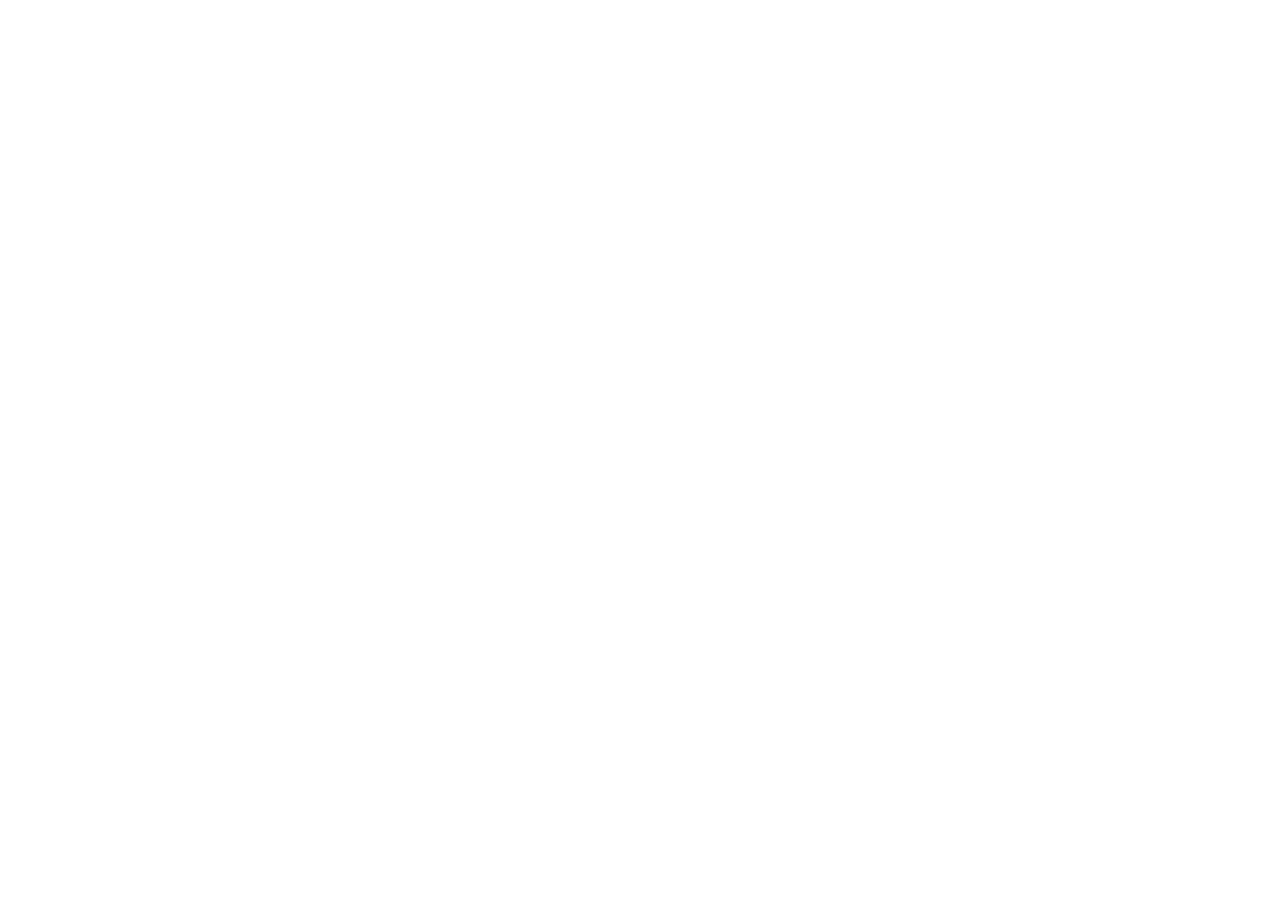
==== Pages/Favoritos/index.html @ a9677fdb "Merge branch 'main' of https://github.com/Luan-Flores/CodeMarket" ====
<!DOCTYPE html>
<html lang="pt-br">
<head>
    <meta charset="UTF-8">
    <meta name="viewport" content="width=device-width, initial-scale=1.0">
    <title>Favorito</title>
</head>
<body>
    
</body>
</html>
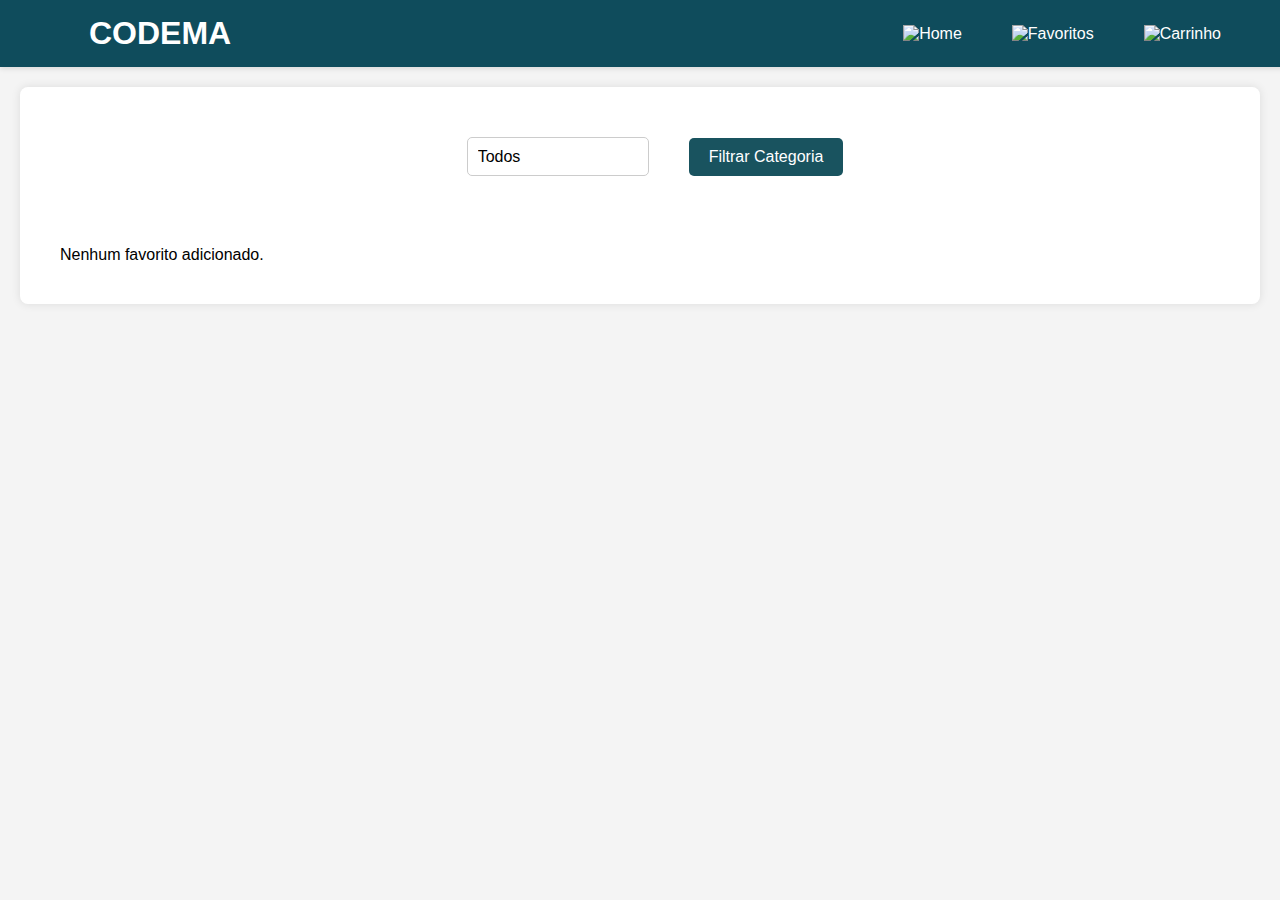
==== commit 6cb02ee6: "CodeMarket - 14/02/25 - 05:16 - (Fiz o index,scritp e css da pagina favotiros, implementei a função " ====
--- a/Pages/Favoritos/index.html
+++ b/Pages/Favoritos/index.html
@@ -1,11 +1,34 @@
 <!DOCTYPE html>
-<html lang="pt-br">
+<html lang="pt-BR">
 <head>
     <meta charset="UTF-8">
     <meta name="viewport" content="width=device-width, initial-scale=1.0">
-    <title>Favorito</title>
+    <link rel="stylesheet" href="./style.css">
+    <link rel="stylesheet" href="../../Components/css/header.css">
+    <link rel="stylesheet" href="../../Components/css/produtoCard.css">
+    
+    <title>Favoritos</title>
 </head>
 <body>
+    <header></header>
     
+    <main>
+        <div class="filtro-container">
+            <select id="filtroFavoritos">
+                <option value="0">Todos</option>
+                <option value="men's clothing">Roupas Masculinas</option>
+                <option value="women's clothing">Roupas Femininas</option>
+                <option value="jewelery">Joias</option>
+                <option value="electronics">Eletrônicos</option>
+            </select>
+            <button id="filtrarFavoritos">Filtrar Categoria</button>
+
+        <!-- essa divzinha ta aq pq magicamente ela ta formatando perfeitamente meu baguio, ent n mexe nela n -->
+        </div>
+        
+        <section id="secFavoritos" class="favoritos-container"></section>
+    </main>
+    
+    <script type="module" src="script.js"></script>
 </body>
-</html>+</html>
--- a/Pages/Favoritos/style.css
+++ b/Pages/Favoritos/style.css
@@ -0,0 +1,121 @@
+/* Estilos gerais da página de favoritos */
+body {
+    font-family: sans-serif;
+    margin: 0;
+    padding: 0;
+    background-color: #f4f4f4;
+}
+
+header {
+    width: 100%;
+    background-color: #fff;
+    box-shadow: 0 2px 5px rgba(0, 0, 0, 0.1);
+    padding: 10px 0;
+    text-align: center;
+}
+
+main {
+    max-width: 1200px;
+    margin: 20px auto;
+    padding: 20px;
+    background-color: #fff;
+    box-shadow: 0 0 10px rgba(0, 0, 0, 0.1);
+    border-radius: 8px;
+}
+
+/* Estilização do filtro de favoritos */
+.filtro-container {
+    display: flex;
+    justify-content: center;
+    align-items: center;
+    margin-bottom: 20px;
+}
+
+#filtroFavoritos {
+    margin: 30px;
+    padding: 10px;
+    border: 1px solid #ccc;
+    border-radius: 5px;
+    font-size: 16px;
+    appearance: none;
+    background: url("../../Icons/SetaBaixo.png") no-repeat right 10px center;
+    padding-right: 30px;
+    cursor: pointer;
+}
+
+#filtroFavoritos:focus {
+    outline: none;
+    border-color: #007bff;
+    box-shadow: 0 0 5px rgba(0, 123, 255, 0.2);
+}
+
+#filtrarFavoritos {
+    padding: 10px 20px;
+    background-color: #19535F;
+    color: #fff;
+    border: none;
+    border-radius: 5px;
+    cursor: pointer;
+    font-size: 16px;
+    margin-left: 10px;
+}
+
+#filtrarFavoritos:hover {
+    background-color: #0056b3;
+}
+
+/* Estilização da seção de favoritos */
+.favoritos-container {
+    display: grid;
+    grid-template-columns: repeat(auto-fit, minmax(200px, 1fr));
+    gap: 15px;
+    padding: 20px;
+}
+
+.produto-card-container {
+    background-color: #fff;
+    padding: 15px;
+    border-radius: 8px;
+    box-shadow: 0 0 10px rgba(0, 0, 0, 0.1);
+    text-align: center;
+    display: flex;
+    flex-direction: column;
+    align-items: center;
+    justify-content: space-between;
+    height: 100%;
+}
+
+.produto-card-container img {
+    max-width: 100%;
+    height: auto;
+    border-radius: 5px;
+}
+
+.btn-remover {
+    padding: 8px 15px;
+    background-color: #d9534f;
+    color: #fff;
+    border: none;
+    border-radius: 5px;
+    cursor: pointer;
+    font-size: 14px;
+    margin-top: 10px;
+    width: 100%;
+}
+
+.btn-remover:hover {
+    background-color: #c9302c;
+}
+
+/* Responsividade */
+@media (max-width: 768px) {
+    .favoritos-container {
+        grid-template-columns: repeat(auto-fit, minmax(180px, 1fr));
+        padding: 10px;
+    }
+
+    #filtroFavoritos {
+        width: 100%;
+        margin: 10px 0;
+    }
+}--- a/Components/css/header.css
+++ b/Components/css/header.css
@@ -0,0 +1,35 @@
+* {
+    list-style: none;
+    margin: 0;
+    padding: 0;
+    box-shadow: none;
+}
+
+header {
+    background-color: #0f4c5c;
+    color: white;
+    display: flex;
+    justify-content: center;
+    padding: 15px;
+}
+
+.header-container {
+    display: flex;
+    width: 90%;
+    justify-content: space-between;
+    align-items: center;
+}
+
+nav, h1 {
+    display: flex;
+    flex-direction: row;
+    gap: 30px;
+    & a {
+        color: white;
+        text-decoration: none;
+        margin: 0 10px;
+        display: flex;
+        align-items: center;
+        gap: 5px;
+    }
+}